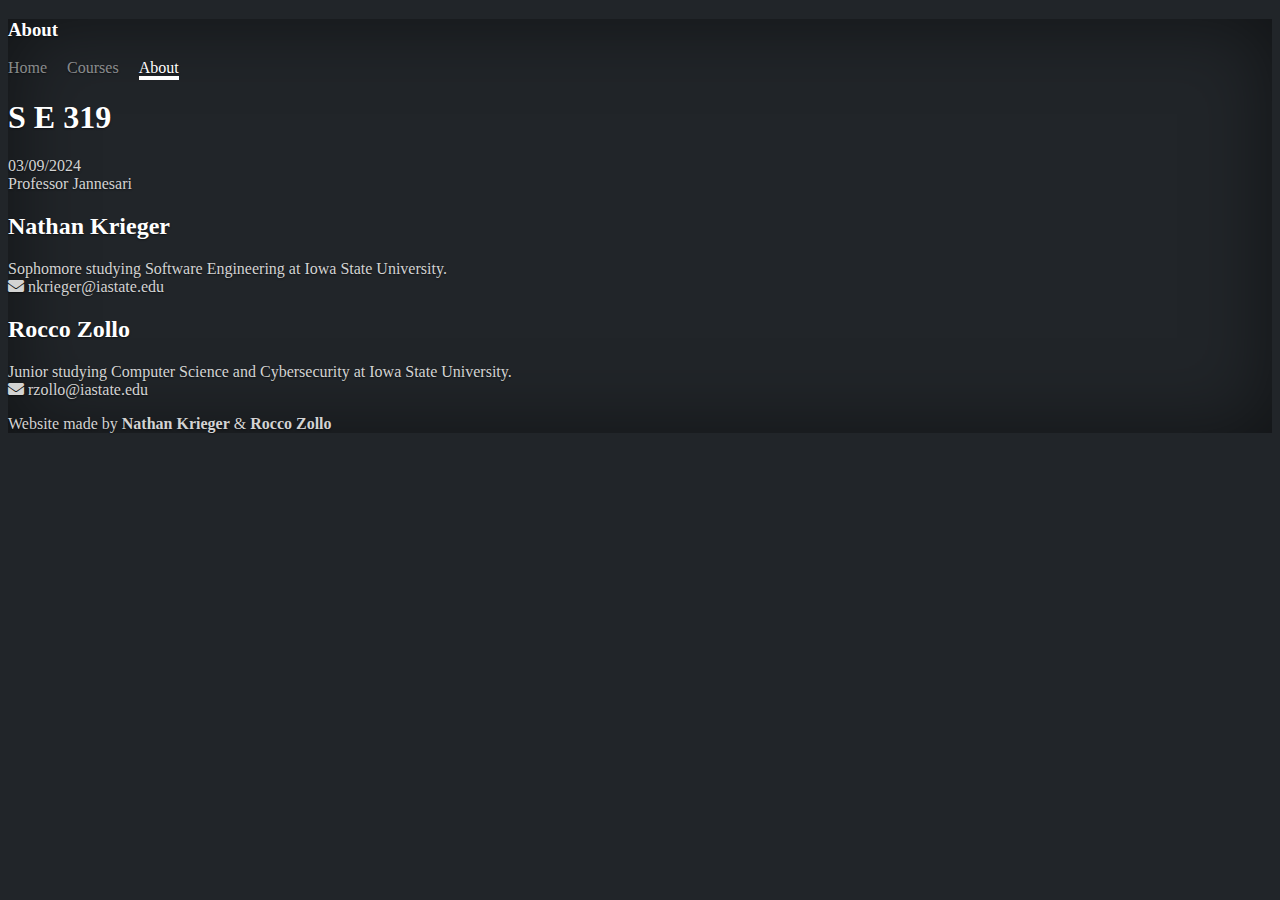
==== about.html @ bfd6a4a0 "init" ====
<!doctype html>
<html lang="en" class="h-100" data-bs-theme="auto">

<head>
  <!-- <script src="../assets/js/color-modes.js"></script> -->

  <meta charset="utf-8">
  <meta name="viewport" content="width=device-width, initial-scale=1">
  <meta name="description" content="">
  <meta name="author" content="Mark Otto, Jacob Thornton, and Bootstrap contributors">
  <meta name="generator" content="Hugo 0.118.2">

  <link href="https://cdn.jsdelivr.net/npm/bootstrap@5.3.2/dist/css/bootstrap.min.css" rel="stylesheet"
    integrity="sha384-T3c6CoIi6uLrA9TneNEoa7RxnatzjcDSCmG1MXxSR1GAsXEV/Dwwykc2MPK8M2HN" crossorigin="anonymous">
  <script src="https://cdn.jsdelivr.net/npm/bootstrap@5.3.2/dist/js/bootstrap.bundle.min.js"
    integrity="sha384-C6RzsynM9kWDrMNeT87bh95OGNyZPhcTNXj1NW7RuBCsyN/o0jlpcV8Qyq46cDfL"
    crossorigin="anonymous"></script>

  <!-- Font Awesome for icons -->
  <link rel="stylesheet" href="https://cdnjs.cloudflare.com/ajax/libs/font-awesome/5.15.4/css/all.min.css">

  <title>About</title>

  <!-- <link rel="canonical" href="https://getbootstrap.com/docs/5.3/examples/cover/">
  <link rel="stylesheet" href="https://cdn.jsdelivr.net/npm/@docsearch/css@3"> -->
  <!-- <link href="../assets/dist/css/bootstrap.min.css" rel="stylesheet"> -->
  <link rel="icon" href="images/favicon.ico" type="image/x-icon">
  <link href="style.css" rel="stylesheet">
</head>

<body class="d-flex h-100 text-center text-bg-dark">
  
  <div class="cover-container d-flex w-100 h-100 p-3 mx-auto flex-column">
    <header class="mb-auto">
      <div>
        <h3 class="float-md-start mb-0 text-white">About</h3>
        <nav class="nav nav-masthead justify-content-center float-md-end">
            <a class="nav-link fw-bold py-1 px-0" aria-current="page" href="index.html">Home</a>
            <a class="nav-link fw-bold py-1 px-0" href="courses.html">Courses</a>
            <a class="nav-link fw-bold py-1 px-0 active" href="about.html">About</a>
        </nav>
      </div>
    </header>

    <main class="px-3">
      
        <h1><strong>S E 319</strong></h1>
        <p class="lead">03/09/2024 <br> Professor Jannesari</p>
        <h2>Nathan Krieger</h2>
        <p class="lead">Sophomore studying Software Engineering at Iowa State University.<br>
          <a href="mailto:nkrieger@iastate.edu"><i class="fas fa-envelope"></i> nkrieger@iastate.edu</a> <br>
          <!-- <a href="https://www.linkedin.com/in/kriegernathan/"><i class="fab fa-linkedin"></i> LinkedIn</a> -->
          
        </p>
        
        <h2>Rocco Zollo</h2>
        <p class="lead">
        Junior studying Computer Science and Cybersecurity at Iowa State University.<br>
        <a href="mailto:rzollo@iastate.edu"><i class="fas fa-envelope"></i> rzollo@iastate.edu</a> <br>
        </p>
        
    </main>

    <footer class="mt-auto text-white-50">
      <p>Website made by <strong>Nathan Krieger</strong> & <strong>Rocco Zollo</strong></p>
    </footer>
  </div>
  <!-- <script src="../assets/dist/js/bootstrap.bundle.min.js"></script> -->

</body>

</html>
---- style.css ----
/*
 * Globals
 */
.btn-light,
.btn-light:hover,
.btn-light:focus {
    color: #333;
    text-shadow: none;
    /* Prevent inheritance from `body` */
}

/*
   * Base structure
   */
::-webkit-scrollbar {
    display: none;
}

body {
    text-shadow: 0 .05rem .1rem rgba(0, 0, 0, .5);
    box-shadow: inset 0 0 5rem rgba(0, 0, 0, .5);
    color: white;
    background-color: rgb(33,37,41);
}

.cover-container {
    max-width: 42em;
    /* min-width: 700px; */
}

/*
   * Header
   */
.nav-masthead .nav-link {
    color: rgba(255, 255, 255, .5);
    border-bottom: .25rem solid transparent;
}

.nav-masthead .nav-link:hover,
.nav-masthead .nav-link:focus {
    border-bottom-color: rgba(255, 255, 255, .25);
}

.nav-masthead .nav-link+.nav-link {
    margin-left: 1rem;
}

.nav-masthead .active {
    color: #fff;
    border-bottom-color: #fff;
}

.bd-placeholder-img {
    font-size: 1.125rem;
    text-anchor: middle;
    -webkit-user-select: none;
    -moz-user-select: none;
    user-select: none;
}

@media (min-width: 768px) {
    .bd-placeholder-img-lg {
        font-size: 3.5rem;
    }
}

.b-example-divider {
    width: 100%;
    height: 3rem;
    background-color: rgba(0, 0, 0, .1);
    border: solid rgba(0, 0, 0, .15);
    border-width: 1px 0;
    box-shadow: inset 0 .5em 1.5em rgba(0, 0, 0, .1), inset 0 .125em .5em rgba(0, 0, 0, .15);
}

.b-example-vr {
    flex-shrink: 0;
    width: 1.5rem;
    height: 100vh;
}

.bi {
    vertical-align: -.125em;
    fill: currentColor;
}

/*
   * Catalog
   */
.bg-body-tertiary {
    --bs-bg-opacity: 0;
}

.catalog-items {
    padding: 5px;
    margin: 5px;
}

.card {
    --bs-card-spacer-y: 1rem;
    --bs-card-spacer-x: 1rem;
    --bs-card-title-spacer-y: 0.5rem;
    --bs-card-border-width: var(--bs-border-width);
    --bs-card-border-color: var(--bs-border-color-translucent);
    --bs-card-border-radius: var(--bs-border-radius);
    --bs-card-inner-border-radius: calc(var(--bs-border-radius) - (var(--bs-border-width)));
    position: relative;
    display: flex;
    flex-direction: column;
    min-width: 0;
    height: var(--bs-card-height);
    min-height: 500px;
    color: white;
    word-wrap: break-word;
    background-color: #2e3e4f7d;
    background-clip: border-box;
    border: var(--bs-card-border-width) solid var(--bs-card-border-color);
    border-radius: var(--bs-card-border-radius);
}

.nav-scroller {
    position: relative;
    z-index: 2;
    height: 2.75rem;
    overflow-y: hidden;
}

.nav-scroller .nav {
    display: flex;
    flex-wrap: nowrap;
    padding-bottom: 1rem;
    margin-top: -1px;
    overflow-x: auto;
    text-align: center;
    white-space: nowrap;
    -webkit-overflow-scrolling: touch;
}

/*
   * Buttons
   */
.btn-bd-primary {
    --bd-violet-bg: #712cf9;
    --bd-violet-rgb: 112.520718, 44.062154, 249.437846;
    --bs-btn-font-weight: 600;
    --bs-btn-color: var(--bs-white);
    --bs-btn-bg: var(--bd-violet-bg);
    --bs-btn-border-color: var(--bd-violet-bg);
    --bs-btn-hover-color: var(--bs-white);
    --bs-btn-hover-bg: #6528e0;
    --bs-btn-hover-border-color: #6528e0;
    --bs-btn-focus-shadow-rgb: var(--bd-violet-rgb);
    --bs-btn-active-color: var(--bs-btn-hover-color);
    --bs-btn-active-bg: #5a23c8;
    --bs-btn-active-border-color: #5a23c8;
}

/*
   * Mode Toggle
   */
.bd-mode-toggle {
    z-index: 1500;
}

.bd-mode-toggle .dropdown-menu .active .bi {
    display: block !important;
}

.classlist {
    width: 60em;
}

:root {
  --rad: .7rem;
  --dur: .3s;
  --color-dark: #2f2f2f;
  --color-light: #fff;
  --color-brand: #57bd84;
  --font-fam: 'Lato', sans-serif;
  --height: 2rem;
  --bez: cubic-bezier(0, 0, 0.43, 1.49);
}

form {
  position: relative;
  width: 15rem;
  background: var(--color-brand);
  border-radius: var(--rad);
}
input, button {
  height: var(--height);
  font-family: var(--font-fam);
  border: 0;
  color: var(--color-dark);
  font-size: 1rem;
}
input[type="search"] {
  width: 100%;
  background: var(--color-light);
  padding: 0 1.6rem;
  border-radius: var(--rad);
  appearance: none;
  transition: all var(--dur) var(--bez);
  transition-property: width, border-radius;
  z-index: 1;
  position: relative;
}
input:not(:placeholder-shown) {
  border-radius: var(--rad) 0 0 var(--rad);
  width: calc(100% - var(--btn-width));
  + button {
    display: block;
  }
}
a {
    color: inherit;
    text-decoration: none;
}

a:hover {
    text-decoration: underline;
}

.nav-link:hover {
    background-color: transparent !important;
    color: inherit !important;
    text-decoration: none !important;
}




/* Courses */

.feature-icon {
    width: 4rem;
    height: 4rem;
    border-radius: .75rem;
}

.icon-square {
    width: 3rem;
    height: 3rem;
    border-radius: .75rem;
}

.text-shadow-1 {
    text-shadow: 0 .125rem .25rem rgba(0, 0, 0, .25);
}

.text-shadow-2 {
    text-shadow: 0 .25rem .5rem rgba(0, 0, 0, .25);
}

.text-shadow-3 {
    text-shadow: 0 .5rem 1.5rem rgba(0, 0, 0, .25);
}

.card-cover {
    background-repeat: no-repeat;
    background-position: center center;
    background-size: cover;
}

.feature-icon-small {
    width: 3rem;
    height: 3rem;
}


.bd-placeholder-img {
    font-size: 1.125rem;
    text-anchor: middle;
    -webkit-user-select: none;
    -moz-user-select: none;
    user-select: none;
}

@media (min-width: 768px) {
    .bd-placeholder-img-lg {
        font-size: 3.5rem;
    }
}

.b-example-divider {
    width: 100%;
    height: 3rem;
    background-color: rgba(0, 0, 0, .1);
    border: solid rgba(0, 0, 0, .15);
    border-width: 1px 0;
    box-shadow: inset 0 .5em 1.5em rgba(0, 0, 0, .1), inset 0 .125em .5em rgba(0, 0, 0, .15);
}

.b-example-vr {
    flex-shrink: 0;
    width: 1.5rem;
    height: 100vh;
}

.bi {
    vertical-align: -.125em;
    fill: currentColor;
}

.nav-scroller {
    position: relative;
    z-index: 2;
    height: 2.75rem;
    overflow-y: hidden;
}

.nav-scroller .nav {
    display: flex;
    flex-wrap: nowrap;
    padding-bottom: 1rem;
    margin-top: -1px;
    overflow-x: auto;
    text-align: center;
    white-space: nowrap;
    -webkit-overflow-scrolling: touch;
}

.btn-bd-primary {
    --bd-violet-bg: #712cf9;
    --bd-violet-rgb: 112.520718, 44.062154, 249.437846;

    --bs-btn-font-weight: 600;
    --bs-btn-color: var(--bs-white);
    --bs-btn-bg: var(--bd-violet-bg);
    --bs-btn-border-color: var(--bd-violet-bg);
    --bs-btn-hover-color: var(--bs-white);
    --bs-btn-hover-bg: #6528e0;
    --bs-btn-hover-border-color: #6528e0;
    --bs-btn-focus-shadow-rgb: var(--bd-violet-rgb);
    --bs-btn-active-color: var(--bs-btn-hover-color);
    --bs-btn-active-bg: #5a23c8;
    --bs-btn-active-border-color: #5a23c8;
}

.bd-mode-toggle {
    z-index: 1500;
}

.bd-mode-toggle .dropdown-menu .active .bi {
    display: block !important;
}

.text-body-emphasis {
    --bs-text-opacity: 1;
    /* color: var(--bs-emphasis-color) !important; */
    color: white !important;
}

h2 {
    color: white;
}

p {
    color: lightgrey;
}


.course-container {
    background-color: rgba(24, 29, 31, 0.7);
    padding: 10px;
    
    border-radius: 15px;
}


.py-5 {
    padding-top: 2rem !important;
    padding-bottom: 0rem !important; /* For the courses list */
}
.search-bar {
    padding: 15px;
}
#searchForm {
    width: 100%; /* Set the width of the form to 100% */
}

#search {
    width: 100%; /* Set the width of the search input to 100% */
    padding: 15px; /* Add padding as needed */
    box-sizing: border-box; /* Ensure padding and border are included in the width */
}

.course-container:hover {
    background-color: rgba(61, 72, 77, 0.7); /* Change the background color on hover */
}
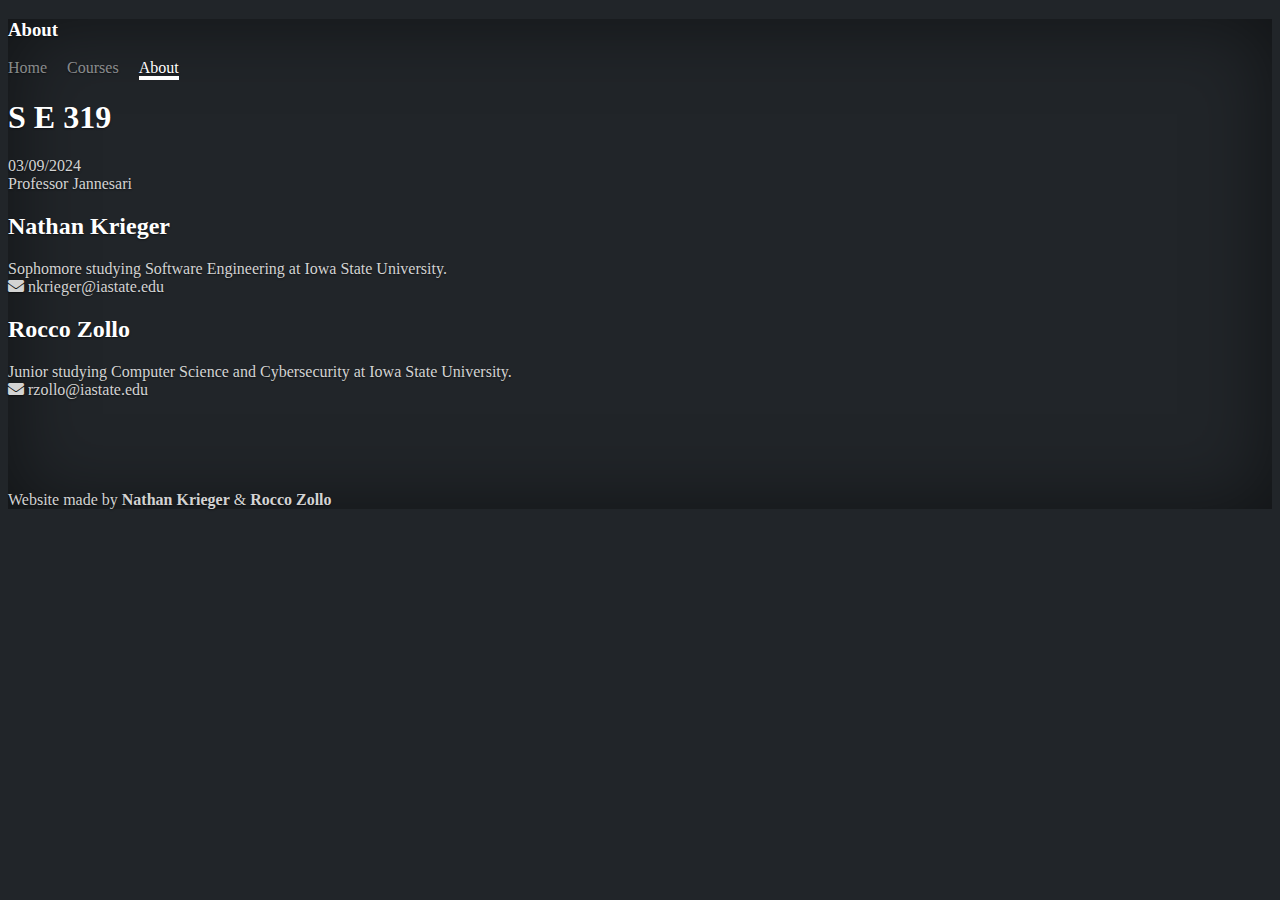
==== commit 82fb9097: "styling" ====
--- a/about.html
+++ b/about.html
@@ -61,9 +61,9 @@
         
     </main>
 
-    <footer class="mt-auto text-white-50">
+    <footer class="mt-auto text-white-50 text-center" style="padding-top: 60px;">
       <p>Website made by <strong>Nathan Krieger</strong> & <strong>Rocco Zollo</strong></p>
-    </footer>
+  </footer>
   </div>
   <!-- <script src="../assets/dist/js/bootstrap.bundle.min.js"></script> -->
 
--- a/style.css
+++ b/style.css
@@ -20,7 +20,7 @@
     text-shadow: 0 .05rem .1rem rgba(0, 0, 0, .5);
     box-shadow: inset 0 0 5rem rgba(0, 0, 0, .5);
     color: white;
-    background-color: rgb(33,37,41);
+    background-color: rgb(33, 37, 41);
 }
 
 .cover-container {
@@ -171,47 +171,53 @@
 }
 
 :root {
-  --rad: .7rem;
-  --dur: .3s;
-  --color-dark: #2f2f2f;
-  --color-light: #fff;
-  --color-brand: #57bd84;
-  --font-fam: 'Lato', sans-serif;
-  --height: 2rem;
-  --bez: cubic-bezier(0, 0, 0.43, 1.49);
+    --rad: .7rem;
+    --dur: .3s;
+    --color-dark: #2f2f2f;
+    --color-light: #fff;
+    --color-brand: #57bd84;
+    --font-fam: 'Lato', sans-serif;
+    --height: 2rem;
+    --bez: cubic-bezier(0, 0, 0.43, 1.49);
 }
 
 form {
-  position: relative;
-  width: 15rem;
-  background: var(--color-brand);
-  border-radius: var(--rad);
-}
-input, button {
-  height: var(--height);
-  font-family: var(--font-fam);
-  border: 0;
-  color: var(--color-dark);
-  font-size: 1rem;
-}
+    position: relative;
+    width: 15rem;
+    background: var(--color-brand);
+    border-radius: var(--rad);
+}
+
+input,
+button {
+    height: var(--height);
+    font-family: var(--font-fam);
+    border: 0;
+    color: var(--color-dark);
+    font-size: 1rem;
+}
+
 input[type="search"] {
-  width: 100%;
-  background: var(--color-light);
-  padding: 0 1.6rem;
-  border-radius: var(--rad);
-  appearance: none;
-  transition: all var(--dur) var(--bez);
-  transition-property: width, border-radius;
-  z-index: 1;
-  position: relative;
-}
+    width: 100%;
+    background: var(--color-light);
+    padding: 0 1.6rem;
+    border-radius: var(--rad);
+    appearance: none;
+    transition: all var(--dur) var(--bez);
+    transition-property: width, border-radius;
+    z-index: 1;
+    position: relative;
+}
+
 input:not(:placeholder-shown) {
-  border-radius: var(--rad) 0 0 var(--rad);
-  width: calc(100% - var(--btn-width));
-  + button {
-    display: block;
-  }
-}
+    border-radius: var(--rad) 0 0 var(--rad);
+    width: calc(100% - var(--btn-width));
+
+    +button {
+        display: block;
+    }
+}
+
 a {
     color: inherit;
     text-decoration: none;
@@ -357,34 +363,74 @@
 
 p {
     color: lightgrey;
+    text-wrap: pretty;
 }
 
 
 .course-container {
     background-color: rgba(24, 29, 31, 0.7);
     padding: 10px;
-    
+
     border-radius: 15px;
 }
 
 
 .py-5 {
     padding-top: 2rem !important;
-    padding-bottom: 0rem !important; /* For the courses list */
-}
+    padding-bottom: 0rem !important;
+    /* For the courses list */
+}
+
 .search-bar {
     padding: 15px;
 }
+
 #searchForm {
-    width: 100%; /* Set the width of the form to 100% */
+    width: 100%;
+    /* Set the width of the form to 100% */
 }
 
 #search {
-    width: 100%; /* Set the width of the search input to 100% */
-    padding: 15px; /* Add padding as needed */
-    box-sizing: border-box; /* Ensure padding and border are included in the width */
+    width: 100%;
+    /* Set the width of the search input to 100% */
+    padding: 15px;
+    /* Add padding as needed */
+    box-sizing: border-box;
+    /* Ensure padding and border are included in the width */
+    border-radius: 5px;
+    /* Add rounded corners */
+    border: 1px solid #cfdace;
+    /* Add a border */
+}
+
+#search:focus {
+    outline: none; /* Remove the default focus outline */
+    border-color: black; /* Change the border color when the input is focused */
+    box-shadow: 0 0 0 0.2rem rgba(10, 10, 10, 0.25); /* Add a shadow when the input is focused */
 }
 
 .course-container:hover {
-    background-color: rgba(61, 72, 77, 0.7); /* Change the background color on hover */
-}+    background-color: rgba(61, 72, 77, 0.7);
+    /* Change the background color on hover */
+}
+
+.pb-2 {
+    padding-top: 3rem;
+    padding-bottom: 0.5rem !important;
+}
+
+/* .nav-link.active {
+    color: gold;
+} */
+
+/* .nav-masthead .active {
+    color: #fdc82f;
+    border-bottom-color: #fdc82f;
+} */
+
+footer {
+    /* position: fixed; */
+    bottom: 0;
+    width: 100%;
+}
+
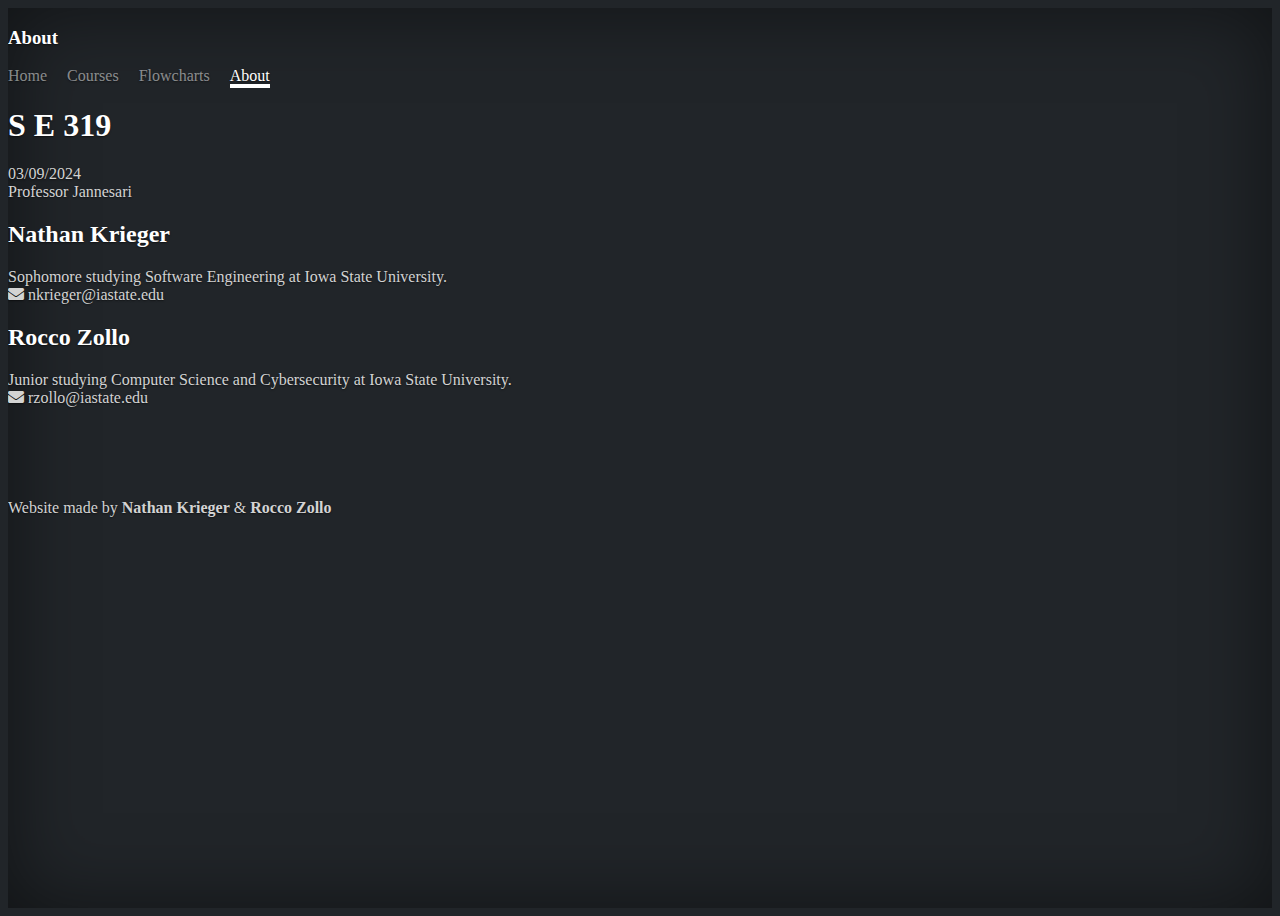
==== commit bc212cf4: "Added flowcharts page" ====
--- a/about.html
+++ b/about.html
@@ -37,6 +37,7 @@
         <nav class="nav nav-masthead justify-content-center float-md-end">
             <a class="nav-link fw-bold py-1 px-0" aria-current="page" href="index.html">Home</a>
             <a class="nav-link fw-bold py-1 px-0" href="courses.html">Courses</a>
+            <a class="nav-link fw-bold py-1 px-0" href="flowcharts.html">Flowcharts</a>
             <a class="nav-link fw-bold py-1 px-0 active" href="about.html">About</a>
         </nav>
       </div>
--- a/style.css
+++ b/style.css
@@ -21,11 +21,16 @@
     box-shadow: inset 0 0 5rem rgba(0, 0, 0, .5);
     color: white;
     background-color: rgb(33, 37, 41);
+    min-height: 100vh;
+    grid-template-rows: auto 1fr auto;
 }
 
 .cover-container {
     max-width: 42em;
     /* min-width: 700px; */
+    overflow: auto;
+
+    flex: 1;
 }
 
 /*
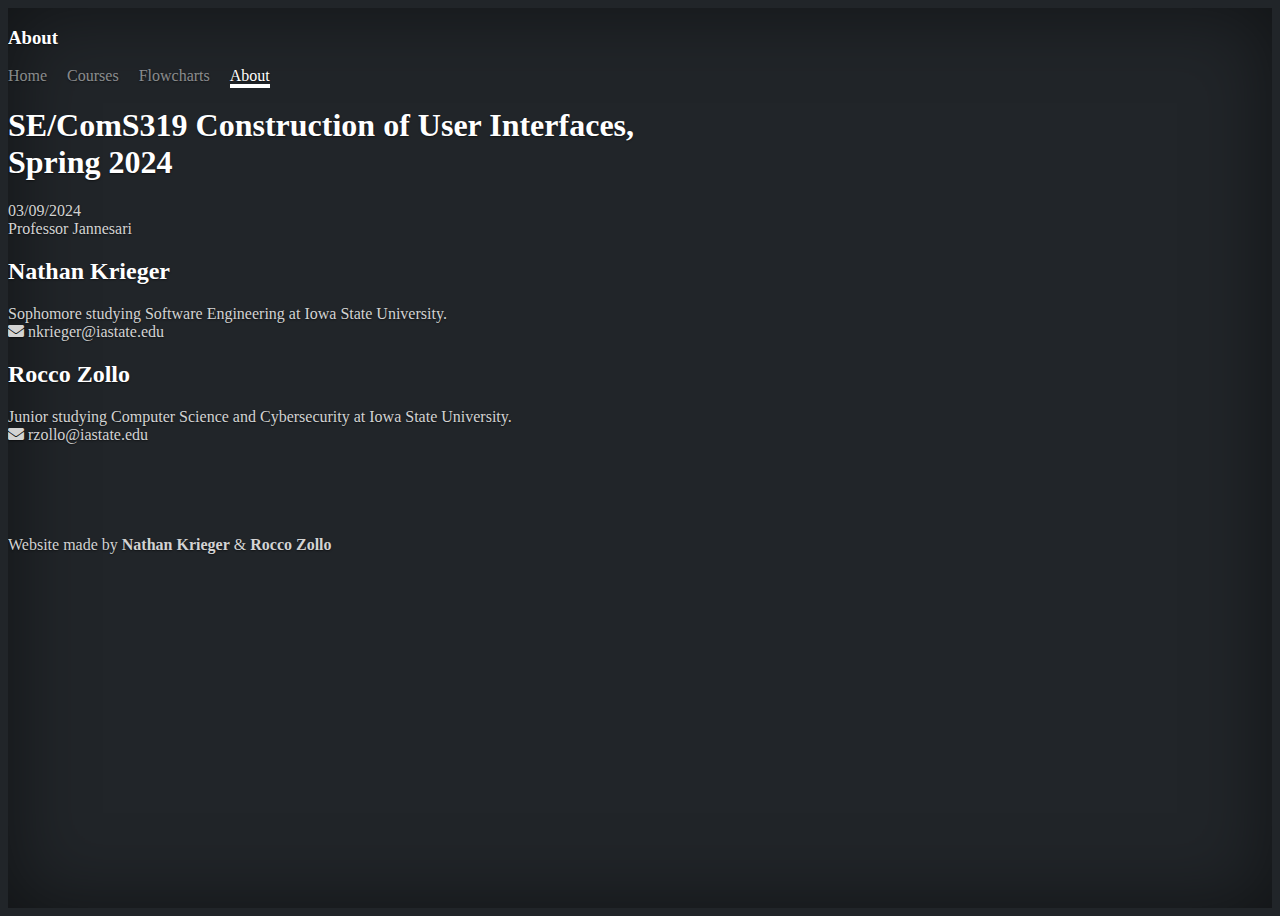
==== commit 9780dba7: "changed course name on about page" ====
--- a/about.html
+++ b/about.html
@@ -25,7 +25,7 @@
   <link rel="stylesheet" href="https://cdn.jsdelivr.net/npm/@docsearch/css@3"> -->
   <!-- <link href="../assets/dist/css/bootstrap.min.css" rel="stylesheet"> -->
   <link rel="icon" href="images/favicon.ico" type="image/x-icon">
-  <link href="style.css" rel="stylesheet">
+  <link href="./styles/style.css" rel="stylesheet">
 </head>
 
 <body class="d-flex h-100 text-center text-bg-dark">
@@ -45,7 +45,7 @@
 
     <main class="px-3">
       
-        <h1><strong>S E 319</strong></h1>
+        <h1><strong>SE/ComS319 Construction of User Interfaces, Spring 2024</strong></h1>
         <p class="lead">03/09/2024 <br> Professor Jannesari</p>
         <h2>Nathan Krieger</h2>
         <p class="lead">Sophomore studying Software Engineering at Iowa State University.<br>
--- a/styles/style.css
+++ b/styles/style.css
@@ -0,0 +1,461 @@
+/*
+ * Globals
+ */
+.btn-light,
+.btn-light:hover,
+.btn-light:focus {
+    color: #333;
+    text-shadow: none;
+    /* Prevent inheritance from `body` */
+}
+
+/*
+   * Base structure
+   */
+::-webkit-scrollbar {
+    display: none;
+}
+
+body {
+    text-shadow: 0 .05rem .1rem rgba(0, 0, 0, .5);
+    box-shadow: inset 0 0 5rem rgba(0, 0, 0, .5);
+    color: white;
+    background-color: rgb(33, 37, 41);
+    min-height: 100vh;
+    grid-template-rows: auto 1fr auto;
+}
+
+.cover-container {
+    max-width: 42em;
+    /* min-width: 700px; */
+    overflow: auto;
+
+    flex: 1;
+}
+
+/*
+   * Header
+   */
+.nav-masthead .nav-link {
+    color: rgba(255, 255, 255, .5);
+    border-bottom: .25rem solid transparent;
+}
+
+.nav-masthead .nav-link:hover,
+.nav-masthead .nav-link:focus {
+    border-bottom-color: rgba(255, 255, 255, .25);
+}
+
+.nav-masthead .nav-link+.nav-link {
+    margin-left: 1rem;
+}
+
+.nav-masthead .active {
+    color: #fff;
+    border-bottom-color: #fff;
+}
+
+.bd-placeholder-img {
+    font-size: 1.125rem;
+    text-anchor: middle;
+    -webkit-user-select: none;
+    -moz-user-select: none;
+    user-select: none;
+}
+
+@media (min-width: 768px) {
+    .bd-placeholder-img-lg {
+        font-size: 3.5rem;
+    }
+}
+
+.b-example-divider {
+    width: 100%;
+    height: 3rem;
+    background-color: rgba(0, 0, 0, .1);
+    border: solid rgba(0, 0, 0, .15);
+    border-width: 1px 0;
+    box-shadow: inset 0 .5em 1.5em rgba(0, 0, 0, .1), inset 0 .125em .5em rgba(0, 0, 0, .15);
+}
+
+.b-example-vr {
+    flex-shrink: 0;
+    width: 1.5rem;
+    height: 100vh;
+}
+
+.bi {
+    vertical-align: -.125em;
+    fill: currentColor;
+}
+
+/*
+   * Catalog
+   */
+.bg-body-tertiary {
+    --bs-bg-opacity: 0;
+}
+
+.catalog-items {
+    padding: 5px;
+    margin: 5px;
+}
+
+.card {
+    --bs-card-spacer-y: 1rem;
+    --bs-card-spacer-x: 1rem;
+    --bs-card-title-spacer-y: 0.5rem;
+    --bs-card-border-width: var(--bs-border-width);
+    --bs-card-border-color: var(--bs-border-color-translucent);
+    --bs-card-border-radius: var(--bs-border-radius);
+    --bs-card-inner-border-radius: calc(var(--bs-border-radius) - (var(--bs-border-width)));
+    position: relative;
+    display: flex;
+    flex-direction: column;
+    min-width: 0;
+    height: var(--bs-card-height);
+    min-height: 500px;
+    color: white;
+    word-wrap: break-word;
+    background-color: #2e3e4f7d;
+    background-clip: border-box;
+    border: var(--bs-card-border-width) solid var(--bs-card-border-color);
+    border-radius: var(--bs-card-border-radius);
+}
+
+.nav-scroller {
+    position: relative;
+    z-index: 2;
+    height: 2.75rem;
+    overflow-y: hidden;
+}
+
+.nav-scroller .nav {
+    display: flex;
+    flex-wrap: nowrap;
+    padding-bottom: 1rem;
+    margin-top: -1px;
+    overflow-x: auto;
+    text-align: center;
+    white-space: nowrap;
+    -webkit-overflow-scrolling: touch;
+}
+
+/*
+   * Buttons
+   */
+.btn-bd-primary {
+    --bd-violet-bg: #712cf9;
+    --bd-violet-rgb: 112.520718, 44.062154, 249.437846;
+    --bs-btn-font-weight: 600;
+    --bs-btn-color: var(--bs-white);
+    --bs-btn-bg: var(--bd-violet-bg);
+    --bs-btn-border-color: var(--bd-violet-bg);
+    --bs-btn-hover-color: var(--bs-white);
+    --bs-btn-hover-bg: #6528e0;
+    --bs-btn-hover-border-color: #6528e0;
+    --bs-btn-focus-shadow-rgb: var(--bd-violet-rgb);
+    --bs-btn-active-color: var(--bs-btn-hover-color);
+    --bs-btn-active-bg: #5a23c8;
+    --bs-btn-active-border-color: #5a23c8;
+}
+
+/*
+   * Mode Toggle
+   */
+.bd-mode-toggle {
+    z-index: 1500;
+}
+
+.bd-mode-toggle .dropdown-menu .active .bi {
+    display: block !important;
+}
+
+.classlist {
+    width: 60em;
+}
+
+:root {
+    --rad: .7rem;
+    --dur: .3s;
+    --color-dark: #2f2f2f;
+    --color-light: #fff;
+    --color-brand: #57bd84;
+    --font-fam: 'Lato', sans-serif;
+    --height: 2rem;
+    --bez: cubic-bezier(0, 0, 0.43, 1.49);
+}
+
+form {
+    position: relative;
+    width: 15rem;
+    background: var(--color-brand);
+    border-radius: var(--rad);
+}
+
+input,
+button {
+    height: var(--height);
+    font-family: var(--font-fam);
+    border: 0;
+    color: var(--color-dark);
+    font-size: 1rem;
+}
+
+input[type="search"] {
+    width: 100%;
+    background: var(--color-light);
+    padding: 0 1.6rem;
+    border-radius: var(--rad);
+    appearance: none;
+    transition: all var(--dur) var(--bez);
+    transition-property: width, border-radius;
+    z-index: 1;
+    position: relative;
+}
+
+input:not(:placeholder-shown) {
+    border-radius: var(--rad) 0 0 var(--rad);
+    width: calc(100% - var(--btn-width));
+
+    +button {
+        display: block;
+    }
+}
+
+a {
+    color: inherit;
+    text-decoration: none;
+}
+
+a:hover {
+    text-decoration: underline;
+}
+
+.nav-link:hover {
+    background-color: transparent !important;
+    color: inherit !important;
+    text-decoration: none !important;
+}
+
+
+
+
+/* Courses */
+
+.feature-icon {
+    width: 4rem;
+    height: 4rem;
+    border-radius: .75rem;
+}
+
+.icon-square {
+    width: 3rem;
+    height: 3rem;
+    border-radius: .75rem;
+}
+
+.text-shadow-1 {
+    text-shadow: 0 .125rem .25rem rgba(0, 0, 0, .25);
+}
+
+.text-shadow-2 {
+    text-shadow: 0 .25rem .5rem rgba(0, 0, 0, .25);
+}
+
+.text-shadow-3 {
+    text-shadow: 0 .5rem 1.5rem rgba(0, 0, 0, .25);
+}
+
+.card-cover {
+    background-repeat: no-repeat;
+    background-position: center center;
+    background-size: cover;
+}
+
+.feature-icon-small {
+    width: 3rem;
+    height: 3rem;
+}
+
+
+.bd-placeholder-img {
+    font-size: 1.125rem;
+    text-anchor: middle;
+    -webkit-user-select: none;
+    -moz-user-select: none;
+    user-select: none;
+}
+
+@media (min-width: 768px) {
+    .bd-placeholder-img-lg {
+        font-size: 3.5rem;
+    }
+}
+
+.b-example-divider {
+    width: 100%;
+    height: 3rem;
+    background-color: rgba(0, 0, 0, .1);
+    border: solid rgba(0, 0, 0, .15);
+    border-width: 1px 0;
+    box-shadow: inset 0 .5em 1.5em rgba(0, 0, 0, .1), inset 0 .125em .5em rgba(0, 0, 0, .15);
+}
+
+.b-example-vr {
+    flex-shrink: 0;
+    width: 1.5rem;
+    height: 100vh;
+}
+
+.bi {
+    vertical-align: -.125em;
+    fill: currentColor;
+}
+
+.nav-scroller {
+    position: relative;
+    z-index: 2;
+    height: 2.75rem;
+    overflow-y: hidden;
+}
+
+.nav-scroller .nav {
+    display: flex;
+    flex-wrap: nowrap;
+    padding-bottom: 1rem;
+    margin-top: -1px;
+    overflow-x: auto;
+    text-align: center;
+    white-space: nowrap;
+    -webkit-overflow-scrolling: touch;
+}
+
+.btn-bd-primary {
+    --bd-violet-bg: #712cf9;
+    --bd-violet-rgb: 112.520718, 44.062154, 249.437846;
+
+    --bs-btn-font-weight: 600;
+    --bs-btn-color: var(--bs-white);
+    --bs-btn-bg: var(--bd-violet-bg);
+    --bs-btn-border-color: var(--bd-violet-bg);
+    --bs-btn-hover-color: var(--bs-white);
+    --bs-btn-hover-bg: #6528e0;
+    --bs-btn-hover-border-color: #6528e0;
+    --bs-btn-focus-shadow-rgb: var(--bd-violet-rgb);
+    --bs-btn-active-color: var(--bs-btn-hover-color);
+    --bs-btn-active-bg: #5a23c8;
+    --bs-btn-active-border-color: #5a23c8;
+}
+
+.bd-mode-toggle {
+    z-index: 1500;
+}
+
+.bd-mode-toggle .dropdown-menu .active .bi {
+    display: block !important;
+}
+
+.text-body-emphasis {
+    --bs-text-opacity: 1;
+    /* color: var(--bs-emphasis-color) !important; */
+    color: white !important;
+}
+
+h2 {
+    color: white;
+}
+
+p {
+    color: lightgrey;
+    text-wrap: pretty;
+}
+
+
+.course-container {
+    background-color: rgba(24, 29, 31, 0.7);
+    padding: 10px;
+
+    border-radius: 15px;
+}
+
+
+.py-5 {
+    padding-top: 5rem !important;
+    padding-bottom: 0rem !important;
+    /* For the courses list */
+}
+
+.search-bar {
+    padding: 15px;
+}
+
+#searchForm {
+    width: 100%;
+    /* Set the width of the form to 100% */
+}
+
+#search {
+    width: 100%;
+    /* Set the width of the search input to 100% */
+    padding: 15px;
+    /* Add padding as needed */
+    box-sizing: border-box;
+    /* Ensure padding and border are included in the width */
+    border-radius: 5px;
+    /* Add rounded corners */
+    border: 1px solid #cfdace;
+    /* Add a border */
+}
+
+#search:focus {
+    outline: none; /* Remove the default focus outline */
+    border-color: black; /* Change the border color when the input is focused */
+    box-shadow: 0 0 0 0.2rem rgba(10, 10, 10, 0.25); /* Add a shadow when the input is focused */
+}
+
+.course-container:hover {
+    background-color: rgba(61, 72, 77, 0.7); /* Change the background color on hover */
+}
+
+.user-info {
+    position: absolute;
+    top: 0;
+    bottom: 0;
+    width: 300px;
+    border-right: 1px solid grey;
+}
+
+.review-data {
+    position: absolute;
+    width: 750px;
+    margin-left: 320px;
+    text-align: left;
+}
+
+.star {
+    height: 20px;
+    width: 20px;
+    margin-top: 20px;
+}
+
+.pb-2 {
+    padding-top: 3rem;
+    padding-bottom: 0.5rem !important;
+}
+
+/* .nav-link.active {
+    color: gold;
+} */
+
+/* .nav-masthead .active {
+    color: #fdc82f;
+    border-bottom-color: #fdc82f;
+} */
+
+footer {
+    /* position: fixed; */
+    bottom: 0;
+    width: 100%;
+}
+
